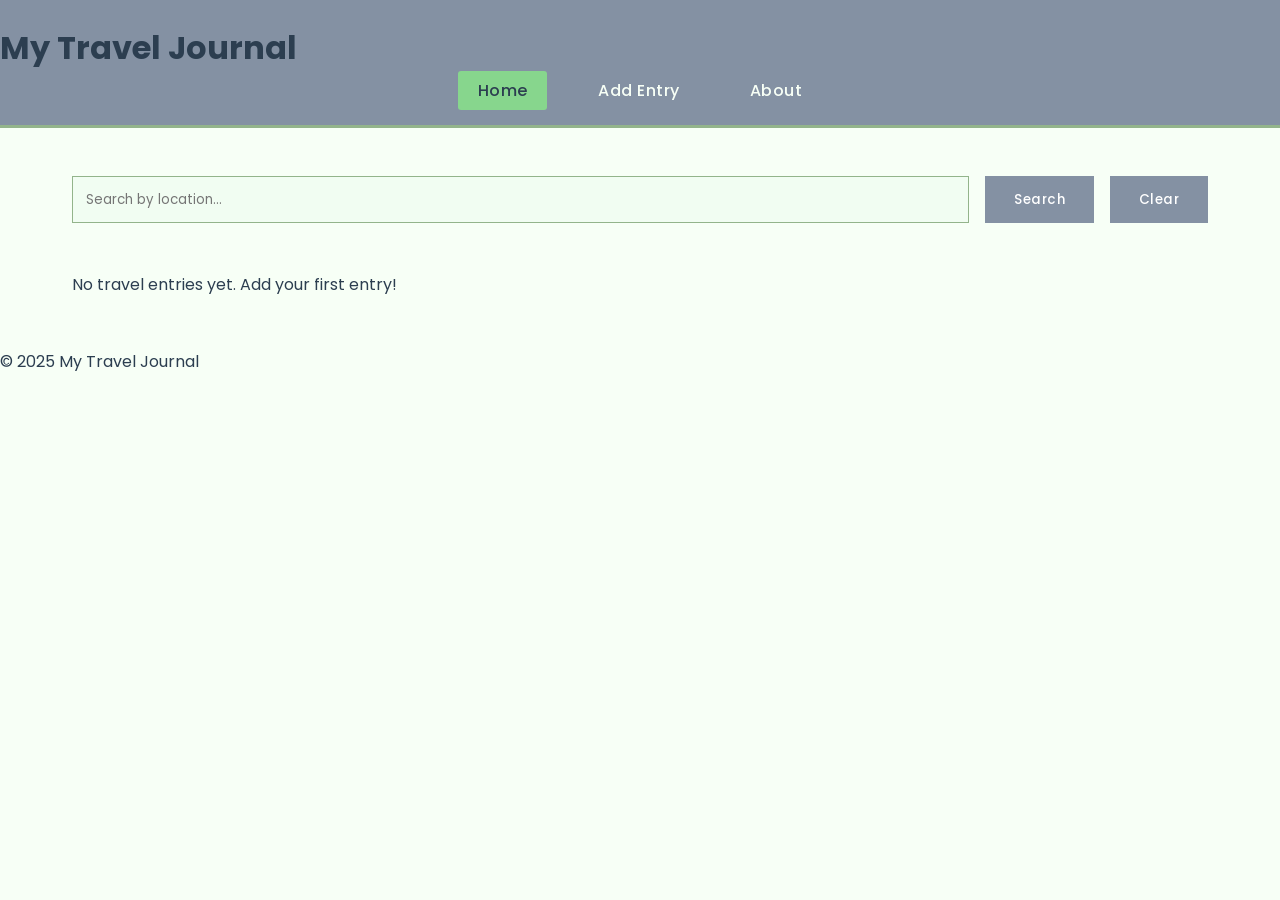
==== index.html @ f004da1b "first commit" ====
<!DOCTYPE html>
<html lang="en">
<head>
    <meta charset="UTF-8">
    <meta name="viewport" content="width=device-width, initial-scale=1.0">
    <title>My Travel Journal</title>
    <link rel="stylesheet" href="./css/styles.css">
    <link href="https://fonts.googleapis.com/css2?family=Poppins:wght@300;400;500;600;700&display=swap" rel="stylesheet">

</head>
<body>
    <header>
        <h1>My Travel Journal</h1>
        <nav>
            <ul>
                <li><a href="index.html" class="active">Home</a></li>
                <li><a href="add-entry.html">Add Entry</a></li>
                <li><a href="about.html">About</a></li>
            </ul>
        </nav>
    </header>

    <main>
        <section class="search-filter">
            <input type="text" id="search-input" placeholder="Search by location...">
            <button id="search-btn">Search</button>
            <button id="clear-search">Clear</button>
        </section>

        <section class="entries-container" id="entries-container">
            <!-- Entries will be  added here -->
        </section>
    </main>

    <footer>
        <p>&copy; 2025 My Travel Journal</p>
    </footer>

    <script src="./js/script.js"></script>
</body>
</html>
---- css/styles.css ----
/* styles.css */
* {
    margin: 0;
    padding: 0;
    box-sizing: border-box;
    font-family: 'Poppins', sans-serif;
}

body {
    background: #F7FFF6;
    color: #2c3e50;
    line-height: 1.8;
}

header {
    background: #8491A3;
    padding: 1.2rem 0;
    border-bottom: 3px solid #93B48B;
}

nav ul {
    display: flex;
    justify-content: center;
    gap: 2rem;
    list-style: none;
}

nav a {
    color: #F7FFF6;
    text-decoration: none;
    font-weight: 500;
    letter-spacing: 0.5px;
    padding: 0.5rem 1.2rem;
    border-radius: 3px;
    transition: all 0.3s;
}

nav a:hover,
nav a.active {
    background: #87D68D;
    color: #2c3e50;
}

main {
    padding: 3rem 2rem;
    max-width: 1200px;
    margin: 0 auto;
}

.entries-container {
    display: grid;
    gap: 2rem;
    grid-template-columns: repeat(auto-fill, minmax(320px, 1fr));
}

.entry-card {
    background: white;
    border: 1px solid #BCEBCB;
    border-radius: 4px;
    overflow: hidden;
    box-shadow: 0 2px 8px rgba(0,0,0,0.08);
}

.entry-card:hover {
    transform: translateY(-3px);
    box-shadow: 0 4px 12px rgba(0,0,0,0.1);
}

.entry-image {
    height: 240px;
    object-fit: cover;
    border-bottom: 2px solid #93B48B;
}

.entry-content {
    padding: 1.8rem;
}

.entry-content h3 {
    color: #8491A3;
    margin-bottom: 0.8rem;
    font-size: 1.4rem;
}

.search-filter {
    display: grid;
    grid-template-columns: 1fr auto auto;
    gap: 1rem;
    margin-bottom: 3rem;
}

.search-filter input {
    padding: 0.8rem;
    border: 1px solid #93B48B;
    background: rgba(188, 235, 203, 0.1);
}

button {
    padding: 0.8rem 1.8rem;
    background: #8491A3;
    color: white;
    border: none;
    font-weight: 500;
    letter-spacing: 0.5px;
}

button:hover {
    background: #93B48B;
    cursor: pointer;
}

#travel-form {
    background: white;
    padding: 2.5rem;
    border: 1px solid #BCEBCB;
    border-radius: 4px;
    max-width: 680px;
    margin: 2rem auto;
}

.form-group input,
.form-group textarea {
    padding: 0.8rem;
    border: 1px solid #BCEBCB;
    background: rgba(188, 235, 203, 0.1);
}

.image-preview {
    height: 200px;
    border: 1px dashed #8491A3;
    background: rgba(132, 145, 163, 0.05);
}

.about-content {
    background: white;
    padding: 3rem;
    border: 1px solid #BCEBCB;
    border-radius: 4px;
    flex-wrap: wrap;
}

@media (max-width: 768px) {
    main { padding: 2rem 1rem; }
    .search-filter { grid-template-columns: 1fr; }
    nav ul { gap: 1rem; }
    .entry-card { margin-bottom: 1.5rem; }
}
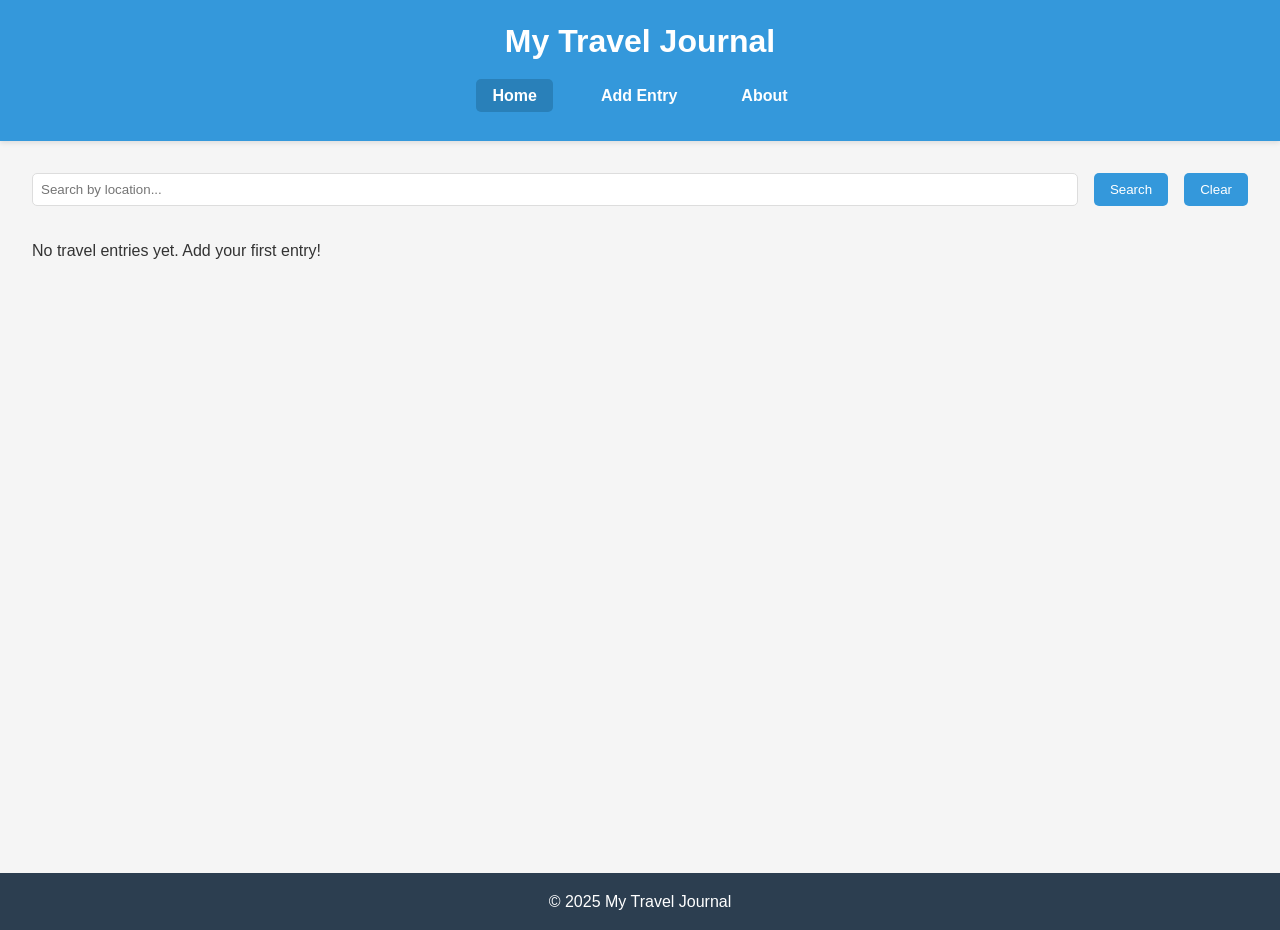
==== commit efc3e0b3: "Updated index.html" ====
--- a/index.html
+++ b/index.html
@@ -5,7 +5,7 @@
     <meta name="viewport" content="width=device-width, initial-scale=1.0">
     <title>My Travel Journal</title>
     <link rel="stylesheet" href="./css/styles.css">
-    <link href="https://fonts.googleapis.com/css2?family=Poppins:wght@300;400;500;600;700&display=swap" rel="stylesheet">
+    
 
 </head>
 <body>
@@ -28,7 +28,7 @@
         </section>
 
         <section class="entries-container" id="entries-container">
-            <!-- Entries will be  added here -->
+            
         </section>
     </main>
 
@@ -38,4 +38,4 @@
 
     <script src="./js/script.js"></script>
 </body>
-</html>+</html>
--- a/css/styles.css
+++ b/css/styles.css
@@ -1,147 +1,305 @@
-/* styles.css */
+
 * {
     margin: 0;
     padding: 0;
     box-sizing: border-box;
-    font-family: 'Poppins', sans-serif;
 }
 
 body {
-    background: #F7FFF6;
-    color: #2c3e50;
-    line-height: 1.8;
+    font-family: 'Segoe UI', Tahoma, Geneva, Verdana, sans-serif;
+    line-height: 1.6;
+    color: #333;
+    background-color: #f5f5f5;
 }
 
 header {
-    background: #8491A3;
-    padding: 1.2rem 0;
-    border-bottom: 3px solid #93B48B;
+    background-color: #3498db;
+    color: white;
+    padding: 1rem;
+    text-align: center;
+    box-shadow: 0 2px 5px rgba(0, 0, 0, 0.1);
 }
 
 nav ul {
     display: flex;
     justify-content: center;
-    gap: 2rem;
     list-style: none;
-}
-
-nav a {
-    color: #F7FFF6;
+    padding: 1rem 0;
+}
+
+nav ul li {
+    margin: 0 1rem;
+}
+
+nav ul li a {
+    color: white;
     text-decoration: none;
-    font-weight: 500;
-    letter-spacing: 0.5px;
-    padding: 0.5rem 1.2rem;
-    border-radius: 3px;
-    transition: all 0.3s;
-}
-
-nav a:hover,
-nav a.active {
-    background: #87D68D;
-    color: #2c3e50;
+    font-weight: bold;
+    padding: 0.5rem 1rem;
+    border-radius: 5px;
+    transition: background-color 0.3s;
+}
+
+nav ul li a:hover, nav ul li a.active {
+    background-color: #2980b9;
 }
 
 main {
-    padding: 3rem 2rem;
-    max-width: 1200px;
-    margin: 0 auto;
+    padding: 2rem;
+    min-height: calc(100vh - 200px);
+}
+
+footer {
+    background-color: #2c3e50;
+    color: white;
+    text-align: center;
+    padding: 1rem;
+    margin-top: 2rem;
+}
+
+/* Home Page Styles */
+.search-filter {
+    display: flex;
+    gap: 1rem;
+    margin-bottom: 2rem;
+    flex-wrap: wrap;
+}
+
+.search-filter input {
+    flex: 1;
+    min-width: 200px;
+    padding: 0.5rem;
+    border: 1px solid #ddd;
+    border-radius: 5px;
+}
+
+.search-filter button {
+    padding: 0.5rem 1rem;
+    background-color: #3498db;
+    color: white;
+    border: none;
+    border-radius: 5px;
+    cursor: pointer;
+    transition: background-color 0.3s;
+}
+
+.search-filter button:hover {
+    background-color: #2980b9;
 }
 
 .entries-container {
     display: grid;
+    grid-template-columns: repeat(auto-fill, minmax(300px, 1fr));
     gap: 2rem;
-    grid-template-columns: repeat(auto-fill, minmax(320px, 1fr));
 }
 
 .entry-card {
-    background: white;
-    border: 1px solid #BCEBCB;
-    border-radius: 4px;
+    background-color: white;
+    border-radius: 8px;
     overflow: hidden;
-    box-shadow: 0 2px 8px rgba(0,0,0,0.08);
+    box-shadow: 0 2px 10px rgba(0, 0, 0, 0.1);
+    transition: transform 0.3s;
 }
 
 .entry-card:hover {
-    transform: translateY(-3px);
-    box-shadow: 0 4px 12px rgba(0,0,0,0.1);
+    transform: translateY(-5px);
 }
 
 .entry-image {
-    height: 240px;
+    width: 100%;
+    height: 200px;
     object-fit: cover;
-    border-bottom: 2px solid #93B48B;
 }
 
 .entry-content {
-    padding: 1.8rem;
+    padding: 1.5rem;
 }
 
 .entry-content h3 {
-    color: #8491A3;
-    margin-bottom: 0.8rem;
-    font-size: 1.4rem;
-}
-
-.search-filter {
+    margin-bottom: 0.5rem;
+    color: #3498db;
+}
+
+.entry-date {
+    color: #777;
+    font-size: 0.9rem;
+    margin-bottom: 1rem;
+}
+
+.entry-description {
+    margin-bottom: 1rem;
+}
+
+.entry-actions {
+    display: flex;
+    gap: 1rem;
+}
+
+.entry-actions button {
+    padding: 0.5rem 1rem;
+    border: none;
+    border-radius: 5px;
+    cursor: pointer;
+    transition: background-color 0.3s;
+}
+
+.edit-btn {
+    background-color: #3498db;
+    color: white;
+}
+
+.edit-btn:hover {
+    background-color: #2980b9;
+}
+
+.delete-btn {
+    background-color: #e74c3c;
+    color: white;
+}
+
+.delete-btn:hover {
+    background-color: #c0392b;
+}
+
+/* Add Entry Form Styles */
+#travel-form {
+    max-width: 600px;
+    margin: 0 auto;
+    background-color: white;
+    padding: 2rem;
+    border-radius: 8px;
+    box-shadow: 0 2px 10px rgba(0, 0, 0, 0.1);
+}
+
+.form-group {
+    margin-bottom: 1.5rem;
+}
+
+.form-group label {
+    display: block;
+    margin-bottom: 0.5rem;
+    font-weight: bold;
+}
+
+.form-group input,
+.form-group textarea,
+.form-group select {
+    width: 100%;
+    padding: 0.75rem;
+    border: 1px solid #ddd;
+    border-radius: 5px;
+    font-family: inherit;
+}
+
+.form-group textarea {
+    resize: vertical;
+    min-height: 100px;
+}
+
+#image-preview {
+    margin-top: 1rem;
+    width: 100%;
+    height: 200px;
+    border: 1px dashed #ddd;
+    display: flex;
+    align-items: center;
+    justify-content: center;
+    overflow: hidden;
+}
+
+#image-preview img {
+    max-width: 100%;
+    max-height: 100%;
+}
+
+#submit-btn, #cancel-btn {
+    padding: 0.75rem 1.5rem;
+    border: none;
+    border-radius: 5px;
+    cursor: pointer;
+    font-weight: bold;
+    transition: background-color 0.3s;
+}
+
+#submit-btn {
+    background-color: #3498db;
+    color: white;
+    margin-right: 1rem;
+}
+
+#submit-btn:hover {
+    background-color: #2980b9;
+}
+
+#cancel-btn {
+    background-color: #ddd;
+    color: #333;
+}
+
+#cancel-btn:hover {
+    background-color: #ccc;
+}
+
+/* About Page Styles */
+.about-content {
+    max-width: 800px;
+    margin: 0 auto;
+    background-color: white;
+    padding: 2rem;
+    border-radius: 8px;
+    box-shadow: 0 2px 10px rgba(0, 0, 0, 0.1);
+}
+
+.about-content h2 {
+    color: #3498db;
+    margin-bottom: 1rem;
+}
+
+.about-content h3 {
+    margin: 1.5rem 0 1rem;
+    color: #2980b9;
+}
+
+.tips {
     display: grid;
-    grid-template-columns: 1fr auto auto;
-    gap: 1rem;
-    margin-bottom: 3rem;
-}
-
-.search-filter input {
-    padding: 0.8rem;
-    border: 1px solid #93B48B;
-    background: rgba(188, 235, 203, 0.1);
-}
-
-button {
-    padding: 0.8rem 1.8rem;
-    background: #8491A3;
-    color: white;
-    border: none;
-    font-weight: 500;
-    letter-spacing: 0.5px;
-}
-
-button:hover {
-    background: #93B48B;
-    cursor: pointer;
-}
-
-#travel-form {
-    background: white;
-    padding: 2.5rem;
-    border: 1px solid #BCEBCB;
-    border-radius: 4px;
-    max-width: 680px;
-    margin: 2rem auto;
-}
-
-.form-group input,
-.form-group textarea {
-    padding: 0.8rem;
-    border: 1px solid #BCEBCB;
-    background: rgba(188, 235, 203, 0.1);
-}
-
-.image-preview {
-    height: 200px;
-    border: 1px dashed #8491A3;
-    background: rgba(132, 145, 163, 0.05);
-}
-
-.about-content {
-    background: white;
-    padding: 3rem;
-    border: 1px solid #BCEBCB;
-    border-radius: 4px;
-    flex-wrap: wrap;
-}
-
+    grid-template-columns: repeat(auto-fill, minmax(250px, 1fr));
+    gap: 1.5rem;
+    margin-top: 1.5rem;
+}
+
+.tips article {
+    background-color: #f9f9f9;
+    padding: 1.5rem;
+    border-radius: 8px;
+    border-left: 4px solid #3498db;
+}
+
+.tips h4 {
+    margin-bottom: 0.5rem;
+    color: #2c3e50;
+}
+
+/* for the Responsive Design */
 @media (max-width: 768px) {
-    main { padding: 2rem 1rem; }
-    .search-filter { grid-template-columns: 1fr; }
-    nav ul { gap: 1rem; }
-    .entry-card { margin-bottom: 1.5rem; }
-}+    nav ul {
+        flex-direction: column;
+        align-items: center;
+    }
+    
+    nav ul li {
+        margin: 0.5rem 0;
+    }
+    
+    .entries-container {
+        grid-template-columns: 1fr;
+    }
+    
+    .search-filter {
+        flex-direction: column;
+    }
+    
+    .search-filter input, 
+    .search-filter button {
+        width: 100%;
+    }
+}
